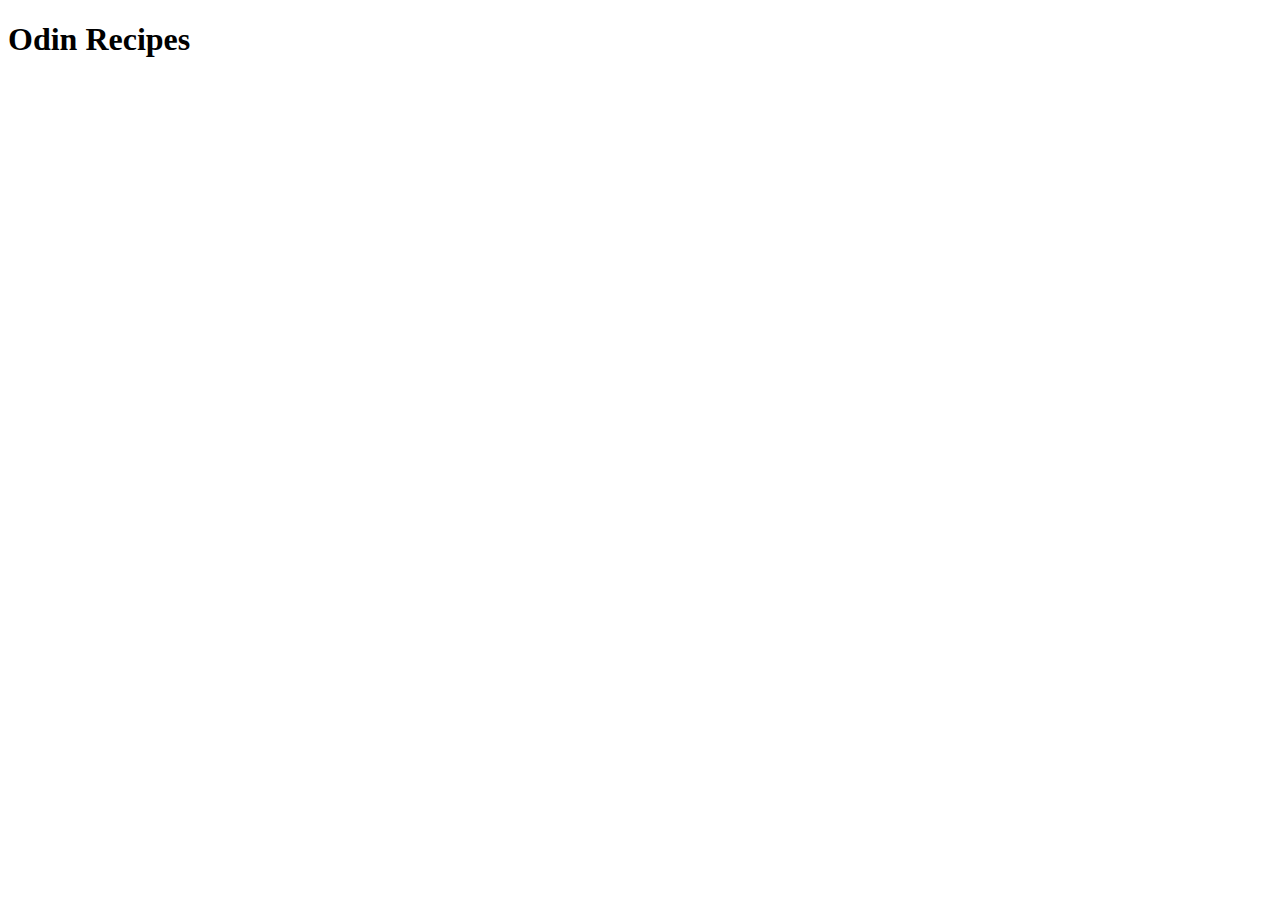
==== index.html @ 0050c6e9 "Set up the initial structure" ====
<!DOCTYPE html>
<html lang="en">
<head>
    <meta charset="UTF-8">
    <meta http-equiv="X-UA-Compatible" content="IE=edge">
    <meta name="viewport" content="width=device-width, initial-scale=1.0">
    <title>Odin Recipes</title>
</head>
<body>
    <h1>Odin Recipes</h1>
</body>
</html>
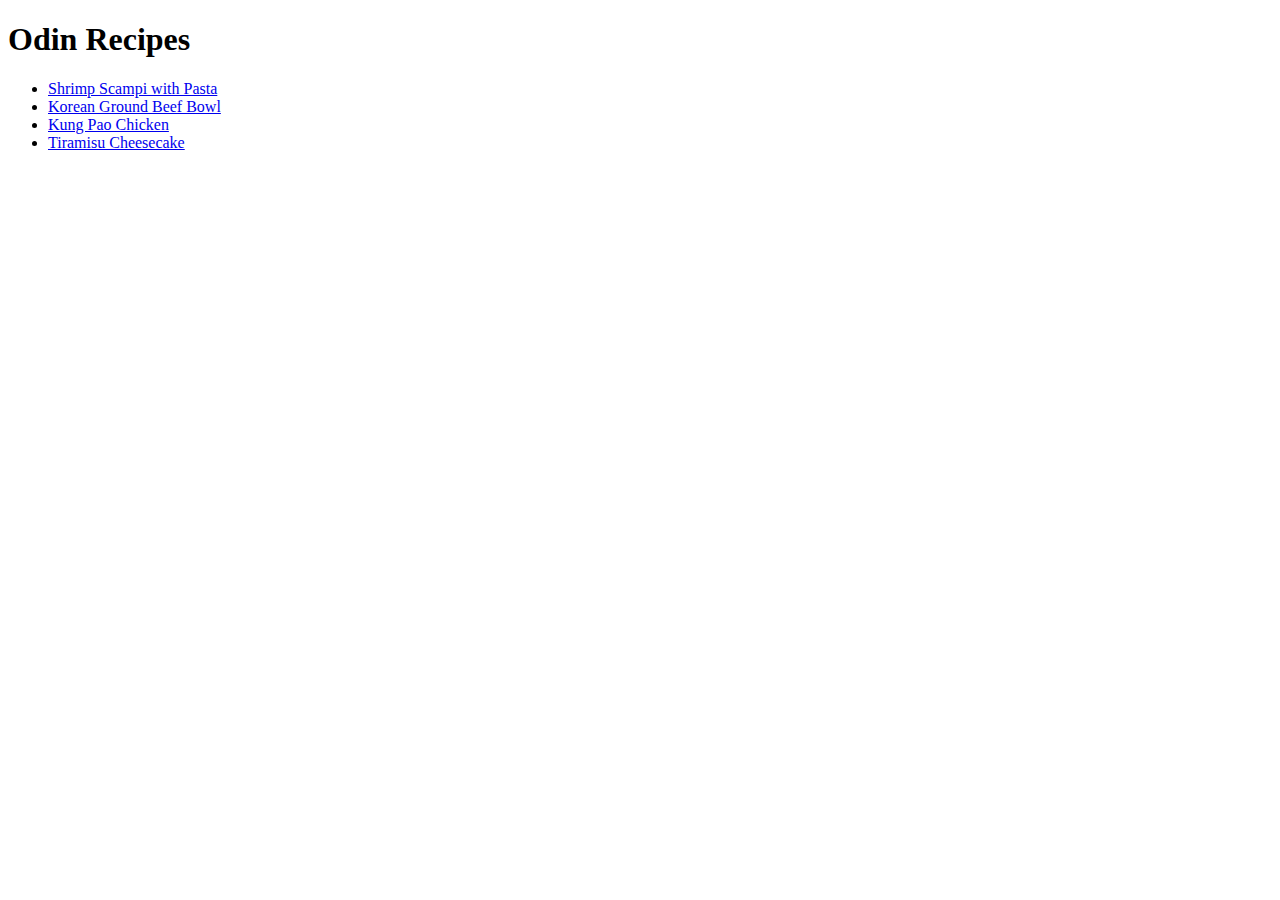
==== commit 0729aca6: "Add recipes to the index" ====
--- a/index.html
+++ b/index.html
@@ -8,5 +8,11 @@
 </head>
 <body>
     <h1>Odin Recipes</h1>
+    <ul>
+        <li><a href="./recipes/shrimp_scampi_with_pasta.html">Shrimp Scampi with Pasta</a></li>
+        <li><a href="./recipes/korean_group_beef_bowl.html">Korean Ground Beef Bowl</a></li>
+        <li><a href="./recipes/kung_pao_chicken.html">Kung Pao Chicken</a></li>
+        <li><a href="./recipes/tiramisu_cheesecake.html">Tiramisu Cheesecake</a></li>
+    </ul>
 </body>
 </html>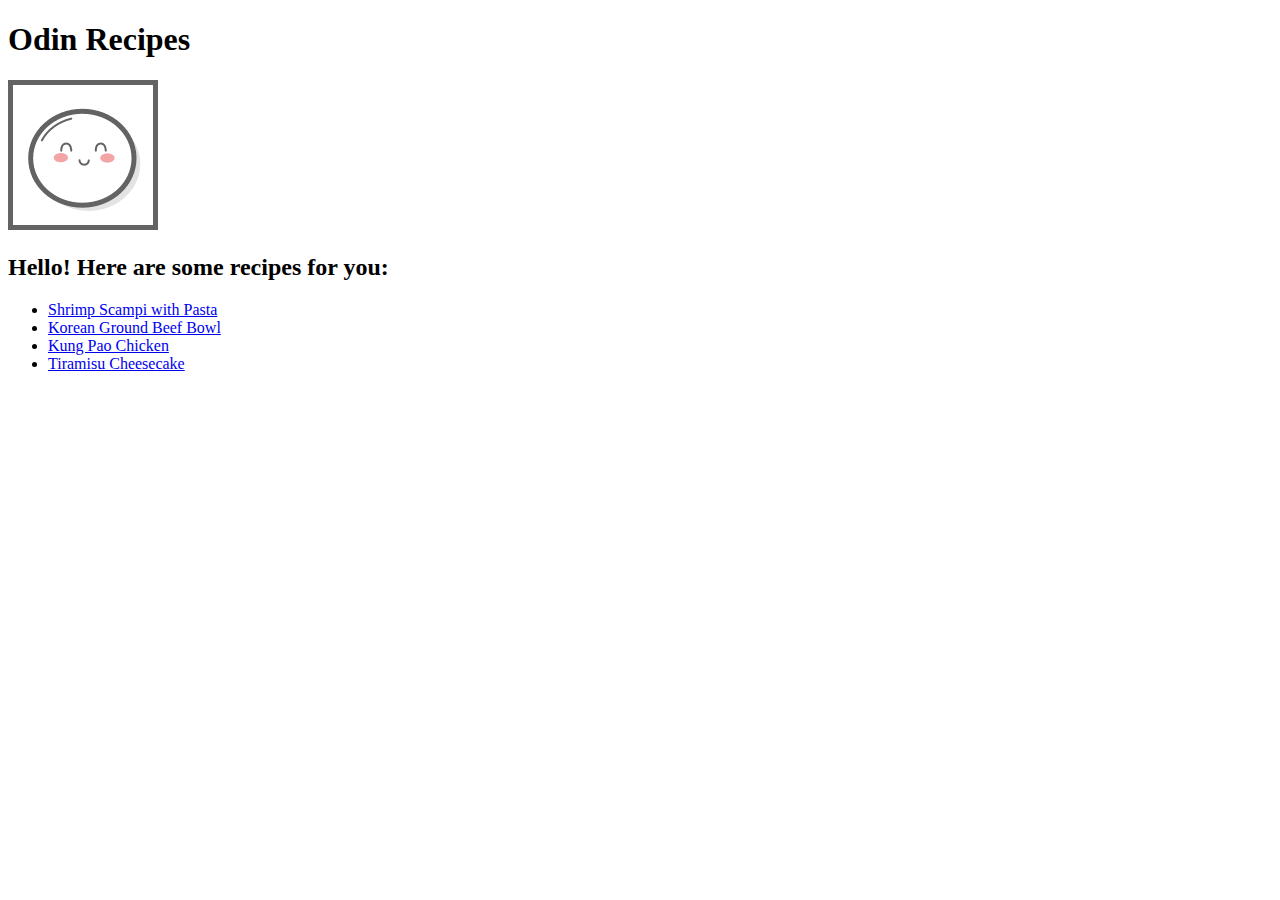
==== commit d2c44426: "Edit the homepage" ====
--- a/index.html
+++ b/index.html
@@ -8,6 +8,8 @@
 </head>
 <body>
     <h1>Odin Recipes</h1>
+    <img src="./images/mochi.gif" alt="Mochi">
+    <h2>Hello! Here are some recipes for you:</h2>
     <ul>
         <li><a href="./recipes/shrimp_scampi_with_pasta.html">Shrimp Scampi with Pasta</a></li>
         <li><a href="./recipes/korean_group_beef_bowl.html">Korean Ground Beef Bowl</a></li>
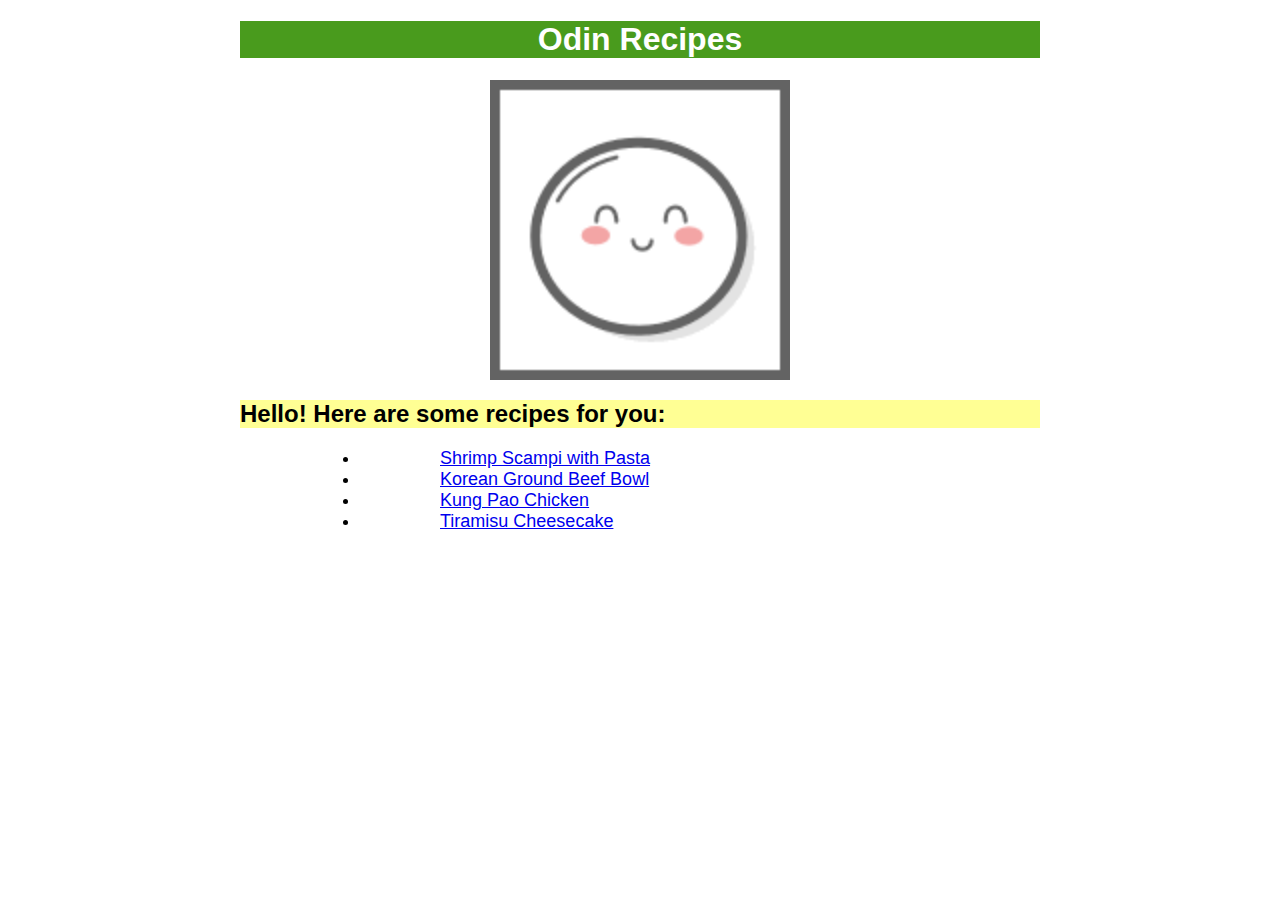
==== commit 4ff4c340: "Apply style" ====
--- a/index.html
+++ b/index.html
@@ -5,12 +5,13 @@
     <meta http-equiv="X-UA-Compatible" content="IE=edge">
     <meta name="viewport" content="width=device-width, initial-scale=1.0">
     <title>Odin Recipes</title>
+    <link rel="stylesheet" href="style.css">
 </head>
 <body>
-    <h1>Odin Recipes</h1>
-    <img src="./images/mochi.gif" alt="Mochi">
-    <h2>Hello! Here are some recipes for you:</h2>
-    <ul>
+    <h1 id="head">Odin Recipes</h1>
+    <img class="food-img" src="./images/mochi.gif" alt="Mochi">
+    <h2 class="subsection">Hello! Here are some recipes for you:</h2>
+    <ul class="home-list">
         <li><a href="./recipes/shrimp_scampi_with_pasta.html">Shrimp Scampi with Pasta</a></li>
         <li><a href="./recipes/korean_group_beef_bowl.html">Korean Ground Beef Bowl</a></li>
         <li><a href="./recipes/kung_pao_chicken.html">Kung Pao Chicken</a></li>
--- a/style.css
+++ b/style.css
@@ -0,0 +1,31 @@
+* {
+    margin-left: 80px;
+    margin-right: 80px;
+}
+
+#head {
+    background-color: rgb(73, 155, 29);
+    color: white;
+    font-family:'Lucida Sans', 'Lucida Sans Regular', 'Lucida Grande', 'Lucida Sans Unicode', Geneva, Verdana, sans-serif;
+    font-weight: bold;
+    text-align: center;
+}
+
+.food-img {
+    display: block;
+    margin-left: auto;
+    margin-right: auto;
+    height: 300px;
+    width: auto;
+}
+
+.subsection {
+    background-color: rgb(255, 255, 148);
+    font-family: 'Lucida Sans', 'Lucida Sans Regular', 'Lucida Grande', 'Lucida Sans Unicode', Geneva, Verdana, sans-serif;
+    font-weight: bold;
+}
+
+.home-list {
+    font-family: Copperplate, 'Lucida Sans', 'Lucida Sans Regular', 'Lucida Grande', 'Lucida Sans Unicode', Geneva, Verdana, sans-serif;
+    font-size: large;
+}